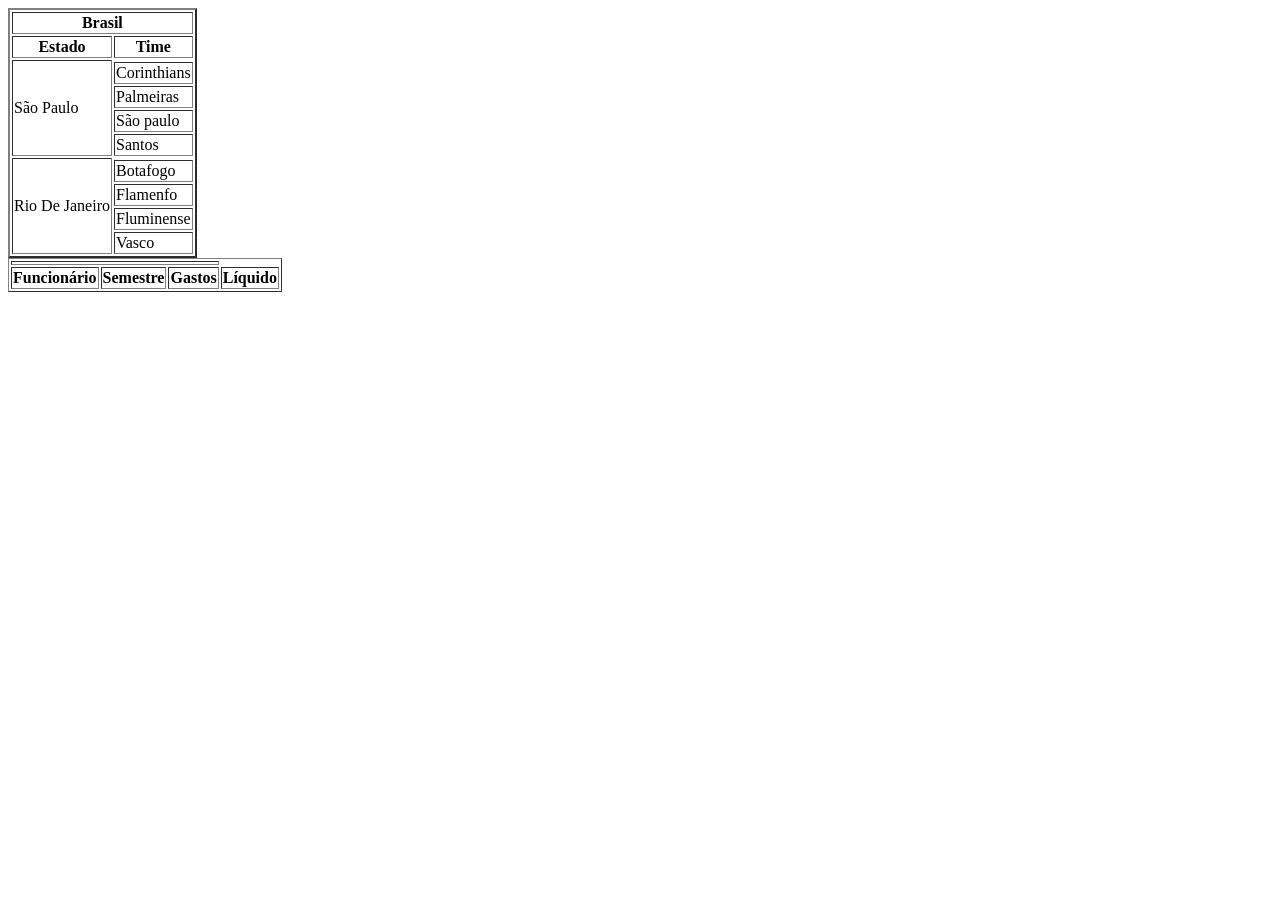
==== Aula 6/index.html @ 53f49ff8 "Add files via upload" ====
<!DOCTYPE html>
<html lang="en">

<head>
    <meta charset="UTF-8">
    <meta name="viewport" content="width=device-width, initial-scale=1.0">
    <title>Aula 6</title>
</head>

<body>
    <table border="2">
        <thead>

            <tr>
                <th colspan="2">Brasil</th>
            </tr>
            <tr>
                <th>
                    Estado
                </th>
                <th>
                    Time
                </th>
            </tr>



        </thead>
        <tbody>
            <tr>
                <td rowspan="5"> São Paulo</td>
            </tr>
            <tr>
                <td>
                    Corinthians

                </td>
            </tr>
            <tr>
                <td>
                    Palmeiras
                </td>
            </tr>
            <td>
                São paulo
            </td>
            <tr>
                <td>
                    Santos
                </td>
            </tr>
            <tr>
                <td rowspan="5">Rio De Janeiro</td>
            </tr>
            <tr>
                <td>
                    Botafogo
                </td>
            </tr>
            <tr>
                <td>
                    Flamenfo
                </td>
            </tr>
            <tr>
                <td>
                    Fluminense
                </td>
            </tr>
            <tr>
                <td>
                    Vasco
                </td>
            </tr>
        </tbody>
    </table>

    <table border="1">
        <tr>
            <th colspan="4"></th>
        </tr>
        <th>Funcionário</th>
        <th>Semestre</th>
        <th colspan="3"> Gastos</th>
        <th>
            Líquido
        </th>
    </table>
</body>

</html>
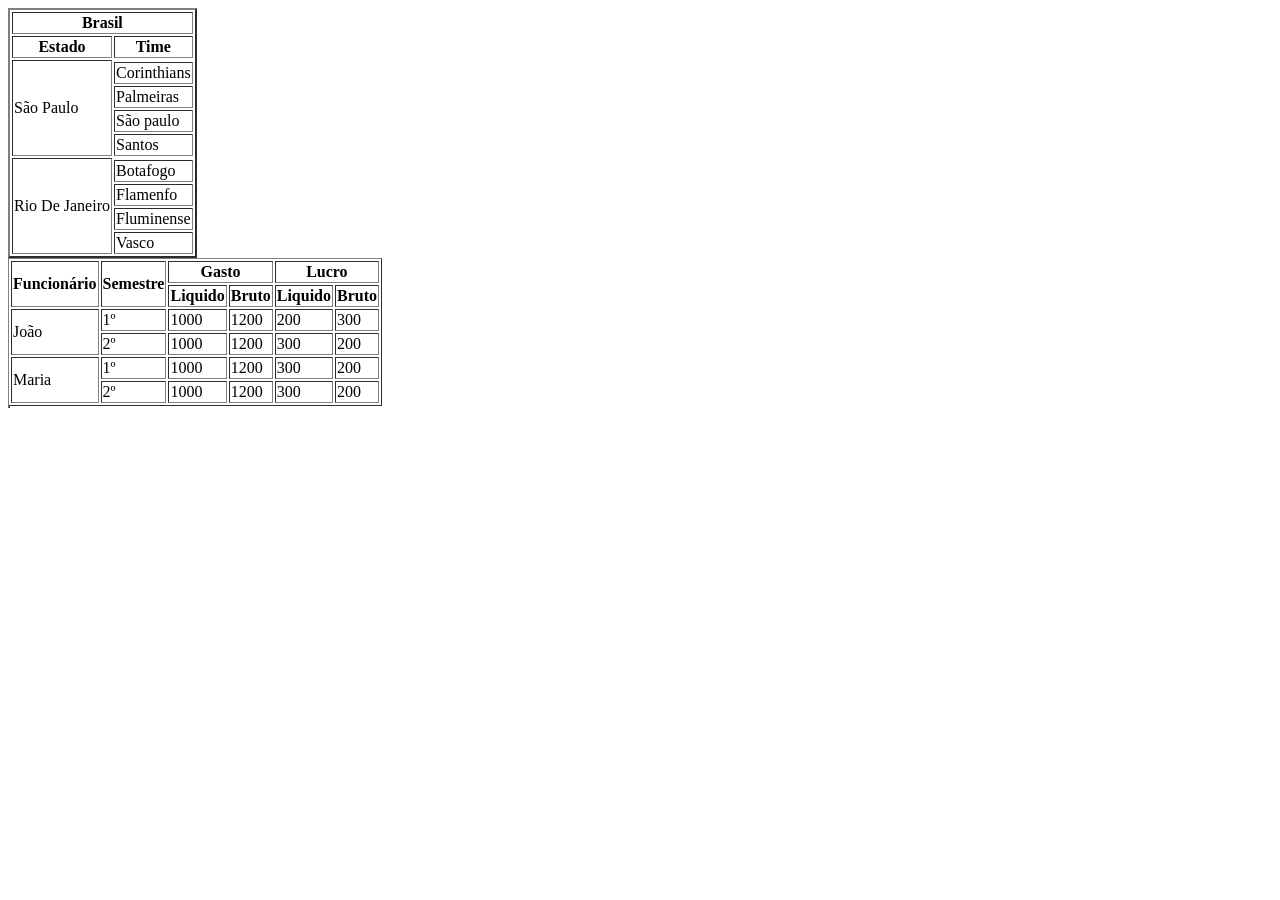
==== commit 0aa27e10: "Add files via upload" ====
--- a/Aula 6/index.html
+++ b/Aula 6/index.html
@@ -12,16 +12,17 @@
         <thead>
 
             <tr>
+
                 <th colspan="2">Brasil</th>
             </tr>
-            <tr>
-                <th>
-                    Estado
-                </th>
-                <th>
-                    Time
-                </th>
-            </tr>
+
+            <th>
+                Estado
+            </th>
+            <th>
+                Time
+            </th>
+
 
 
 
@@ -76,15 +77,56 @@
     </table>
 
     <table border="1">
-        <tr>
-            <th colspan="4"></th>
-        </tr>
-        <th>Funcionário</th>
-        <th>Semestre</th>
-        <th colspan="3"> Gastos</th>
-        <th>
-            Líquido
-        </th>
+    <tr>
+        <th rowspan="2">Funcionário</th>
+        <th rowspan="2">Semestre</th>
+        <th colspan="2">Gasto</th>
+        <th colspan="2">Lucro</th>
+   </tr>
+   <tr>
+    <th>Liquido</th>
+    <th>Bruto</th>
+    <th>Liquido</th>
+    <th>Bruto</th>
+   </tr>
+    <tr>
+    <td rowspan="2">João</td>
+    <td>1º</td>
+    <td>1000</td>
+    <td>1200</td>
+    <td>200</td>
+    <td>300</td>
+  </tr>
+  <tr>
+    <td>2º</td>
+    <td>1000</td>
+    <td>1200</td>
+    <td>300</td>
+    <td>200</td>
+  </tr>
+  <tr>
+    <td rowspan="2">Maria</td>
+    <td>1º</td>
+    <td>1000</td>
+    <td>1200</td>
+    <td>300</td>
+    <td>200</td>
+  </tr>
+  <tr>
+    <td>2º</td>
+    <td>1000</td>
+    <td>1200</td>
+    <td>300</td>
+    <td>200</td>
+  </tr>
+    </table>
+    <table border="1">
+        
+        
+           
+      
+
+        
     </table>
 </body>
 
